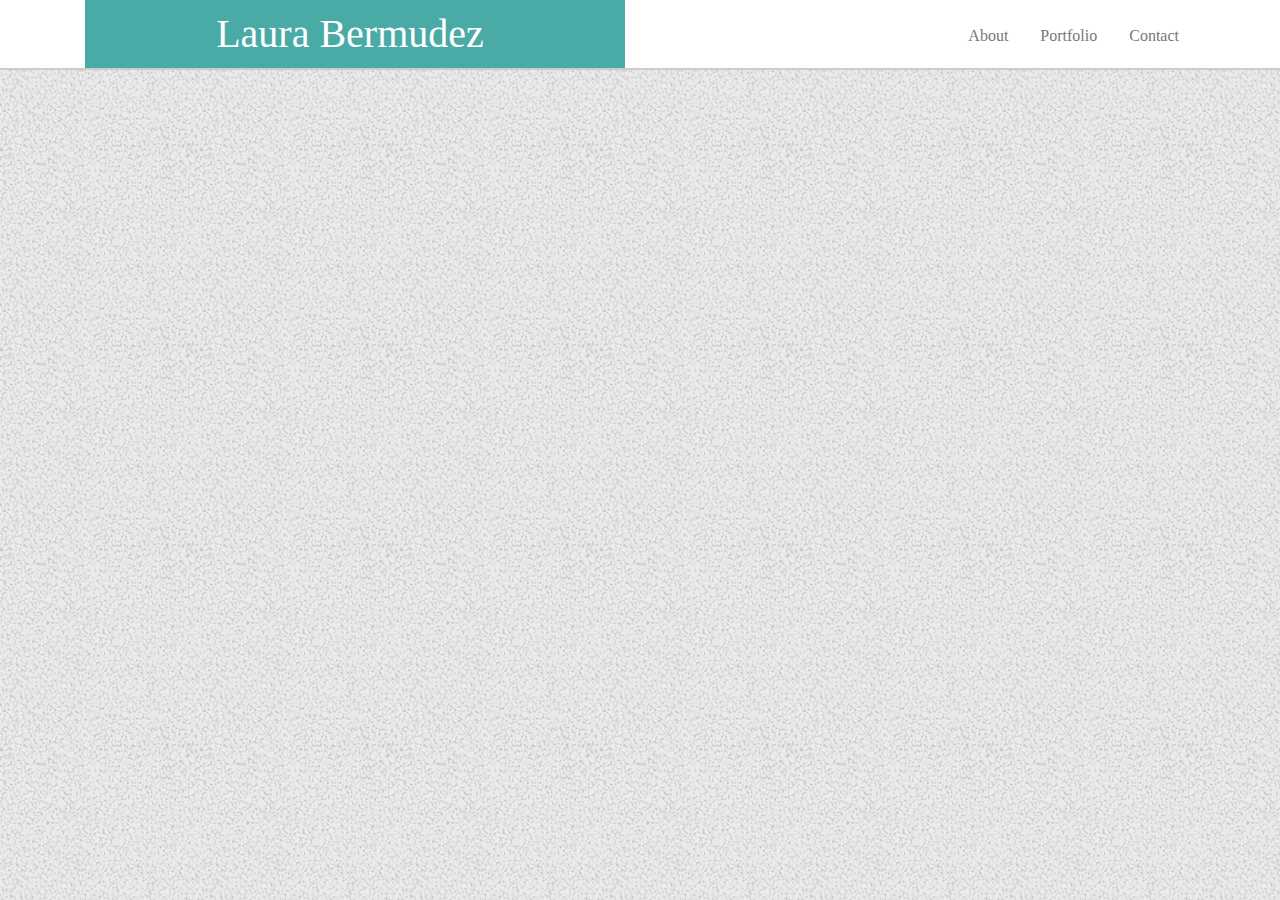
==== contact.html @ 9224422c "Adding basic files and header" ====
<!DOCTYPE html>
<html lang="en">

<head>
    <meta charset="UTF-8">
    <meta name="viewport" content="width=device-width, initial-scale=1.0">
    <meta http-equiv="X-UA-Compatible" content="ie=edge">

    <!-- Bootstrap link -->
    <link rel="stylesheet" href="https://stackpath.bootstrapcdn.com/bootstrap/4.3.1/css/bootstrap.min.css"
        integrity="sha384-ggOyR0iXCbMQv3Xipma34MD+dH/1fQ784/j6cY/iJTQUOhcWr7x9JvoRxT2MZw1T" crossorigin="anonymous">

    <!-- Internal stylesheet -->
    <link rel="stylesheet" type="text/css" href="assets/css/style.css">

    <title> Basic Portfolio - Laura Bermudez </title>
</head>

<body>

    <header>
        <div class="container">
            <div class="row">
                <div class="col-sm-6">
                    <h1>Laura Bermudez</h1>
                </div>
                <div class="col-sm-6 mt-3">
                    <!-- Bootstrap Nav Bar -->
                    <ul class="nav justify-content-end">
                        <li class="nav-item">
                            <a class="nav-link " href="index.html">About</a>
                        </li>
                        <li class="nav-item">
                            <a class="nav-link active" href="portfolio.html">Portfolio</a>
                        </li>
                        <li class="nav-item">
                            <a class="nav-link" href="contact.html">Contact</a>
                        </li>
                    </ul>
                </div>
            </div>
        </div>
    </header>

</body>

</html>
---- assets/css/style.css ----
header {
    background-color: #ffffff;
    color: #777777;
    border-bottom: 2px solid #cccccc;
    font-family: Georgia, 'Times New Roman', Times, serif;
    /*margin-bottom: 20px;*/
}

h1 {
    background-color: #4aaaa5;
    padding: 10px;
    padding-left: 0px;
    color: #ffffff;
    text-align: center;
    margin-top: 0px;
    margin-bottom: 0px;
    margin-left: 0px;
    font-family: Georgia, 'Times New Roman', Times, serif;
}


.nav-link:link{
    color: #777777;
}

.nav-link:visited{
    color:#777777;
}

h2{
    color:#4aaaa5;
    width: 960px;
}

body {
    height: 99%;
    color: #777777;
    background-color: #ffffff;
    border-color: #cccccc;
    font-family: Arial, Helvetica, sans-serif;
    background-image: url("../images/gravel.png");
    display: flex;
    flex-direction: column;
    overflow: auto;
}
 
.content {
    padding-left: 15px;
    margin-bottom: 20px;
}

#bio-image {
    float: left;
    margin-right: 10px;
    margin-top: 10px
}

section {
    width: 960px;
    background-color: #ffffff;
    overflow: auto;
    margin-left: 20%;
    margin-right: 20%;
    padding: 15px;
}


.projects {
    display: flex;
    flex-direction: row;
    flex-flow: row wrap;
    justify-content: stretch;
}

.project {
    margin: 20px;
    float: left;
    overflow: auto;
    position: relative;
}

h3{
    background-color: #4aaaa5;
    color: #ffffff;
    text-align: center;
    font-family: Georgia, 'Times New Roman', Times, serif;
    padding: 10px;
}

.project-name {
    z-index: 1;
    position: absolute;
    bottom: 3%;
    width: 100%;
}


footer {
    border-top: 8px solid #4aaaa5;
    background-color: #ffffff;
    position: fixed;
    left: 0;
    bottom: 0;
    width: 100%;
    text-align: center;
    z-index: 2;
}

input{
    width: 90%
}


.button{
    background-color: #4aaaa5;
    color: #ffffff;
    width: 10%;
}
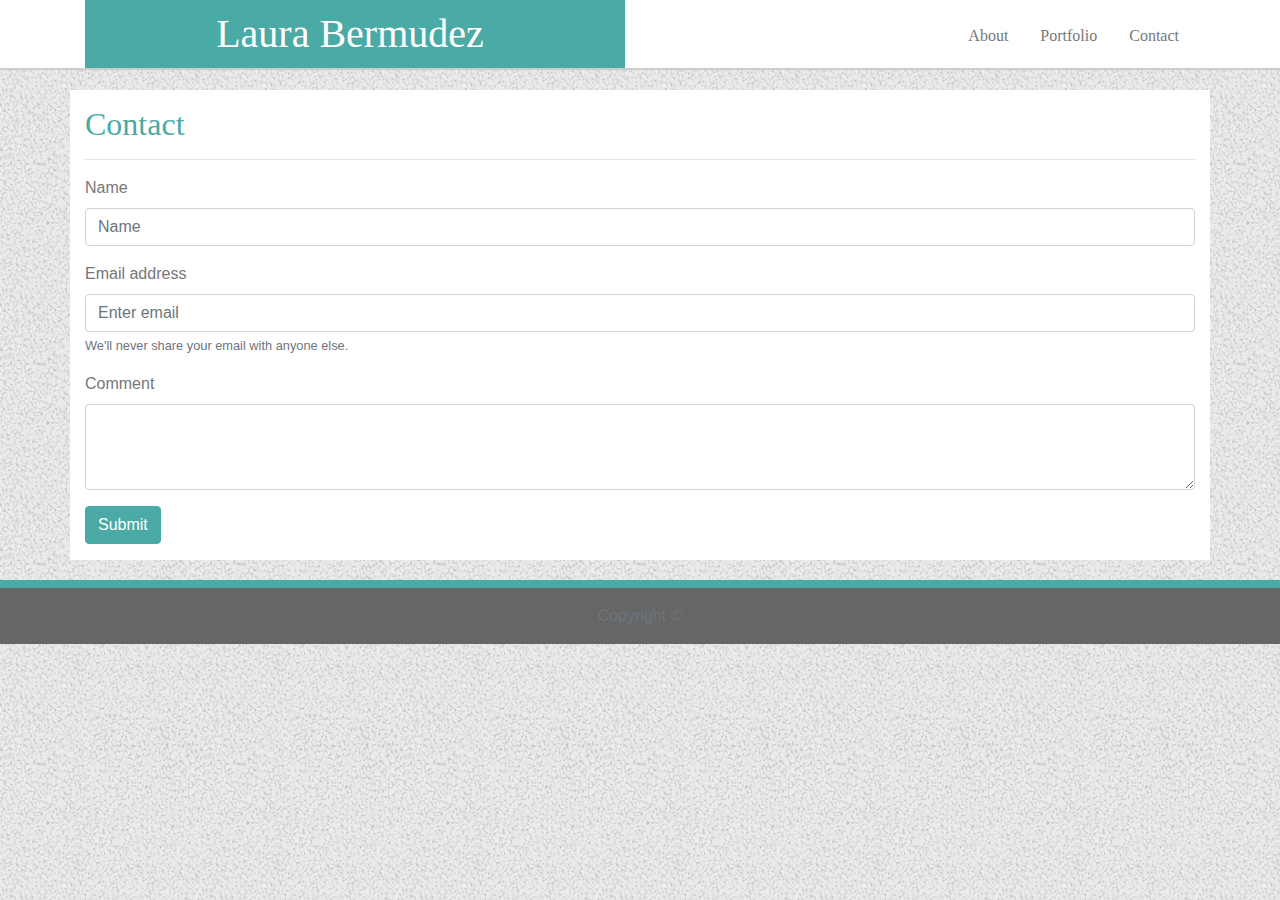
==== commit ca8be74b: "adding content" ====
--- a/contact.html
+++ b/contact.html
@@ -42,6 +42,48 @@
         </div>
     </header>
 
+    <!--Main Screen-->
+    <div class="container content overflow-auto ">
+        <div class="row">
+            <div class="col-sm-12">
+                <h2>Contact</h2>
+                <hr />
+            </div>
+        </div>
+        <div class="row">
+            <div class="col-sm-12">
+                <form action="mailto:laurabermudezg@gmail.com" method="post">
+                    <div class="form-group">
+                        <label>Name</label>
+                        <input type="text" class="form-control" id="inputName" placeholder="Name">
+                    </div>
+                    <div class="form-group">
+                        <label>Email address</label>
+                        <input type="email" class="form-control" id="email" aria-describedby="emailHelp"
+                            placeholder="Enter email">
+                        <small id="emailHelp" class="form-text text-muted">We'll never share your email with anyone
+                            else.</small>
+                    </div>
+                    <div class="form-group">
+                        <label>Comment</label>
+                        <textarea class="form-control" id="comment" rows="3"></textarea>
+                    </div>
+                    <div class="form-group">
+                        <button type="submit" class="btn btn-primary" id="submitBtn">Submit</button>
+                    </div>
+                </form>
+            </div>
+        </div>
+    </div>
+
+
+    <!--Bootstrap footer - Sticky footer-->
+    <footer class="footer mt-auto py-3">
+        <div class="container">
+            <span class="text-muted">Copyright ©</span>
+        </div>
+    </footer>
+
 </body>
 
 </html>--- a/assets/css/style.css
+++ b/assets/css/style.css
@@ -5,7 +5,7 @@
     color: #777777;
     border-bottom: 2px solid #cccccc;
     font-family: Georgia, 'Times New Roman', Times, serif;
-    /*margin-bottom: 20px;*/
+    margin-bottom: 20px;
 }
 
 h1 {
@@ -31,55 +31,47 @@
 
 h2{
     color:#4aaaa5;
-    width: 960px;
+    padding-top: 15px;
+    font-family: Georgia, 'Times New Roman', Times, serif;
 }
 
 body {
-    height: 99%;
+    /* height: 99%; */
     color: #777777;
     background-color: #ffffff;
     border-color: #cccccc;
     font-family: Arial, Helvetica, sans-serif;
     background-image: url("../images/gravel.png");
-    display: flex;
-    flex-direction: column;
-    overflow: auto;
+    /* display: flex;
+    flex-direction: column;*/
+    overflow: auto; 
+    width: 100%;
 }
- 
+  
 .content {
     padding-left: 15px;
     margin-bottom: 20px;
+    background-color: #ffffff;
 }
 
-#bio-image {
-    float: left;
-    margin-right: 10px;
-    margin-top: 10px
-}
-
-section {
-    width: 960px;
-    background-color: #ffffff;
-    overflow: auto;
-    margin-left: 20%;
-    margin-right: 20%;
-    padding: 15px;
-}
+/*
 
 
+/* 
 .projects {
     display: flex;
     flex-direction: row;
     flex-flow: row wrap;
     justify-content: stretch;
 }
-
-.project {
+*/
+/* .project {
     margin: 20px;
     float: left;
     overflow: auto;
     position: relative;
-}
+}  */
+
 
 h3{
     background-color: #4aaaa5;
@@ -89,21 +81,22 @@
     padding: 10px;
 }
 
-.project-name {
+ .project-name {
     z-index: 1;
     position: absolute;
     bottom: 3%;
-    width: 100%;
-}
+      /* width: 100%;   */
+} 
 
 
 footer {
     border-top: 8px solid #4aaaa5;
-    background-color: #ffffff;
-    position: fixed;
+    background-color: #666666;
+    color: #ffffff;
+    /* position: fixed;
     left: 0;
-    bottom: 0;
-    width: 100%;
+    bottom: 0;  */
+    width: 100%; 
     text-align: center;
     z-index: 2;
 }
@@ -113,8 +106,8 @@
 }
 
 
-.button{
+#submitBtn{
     background-color: #4aaaa5;
     color: #ffffff;
-    width: 10%;
+    border-color: #4aaaa5;
 }